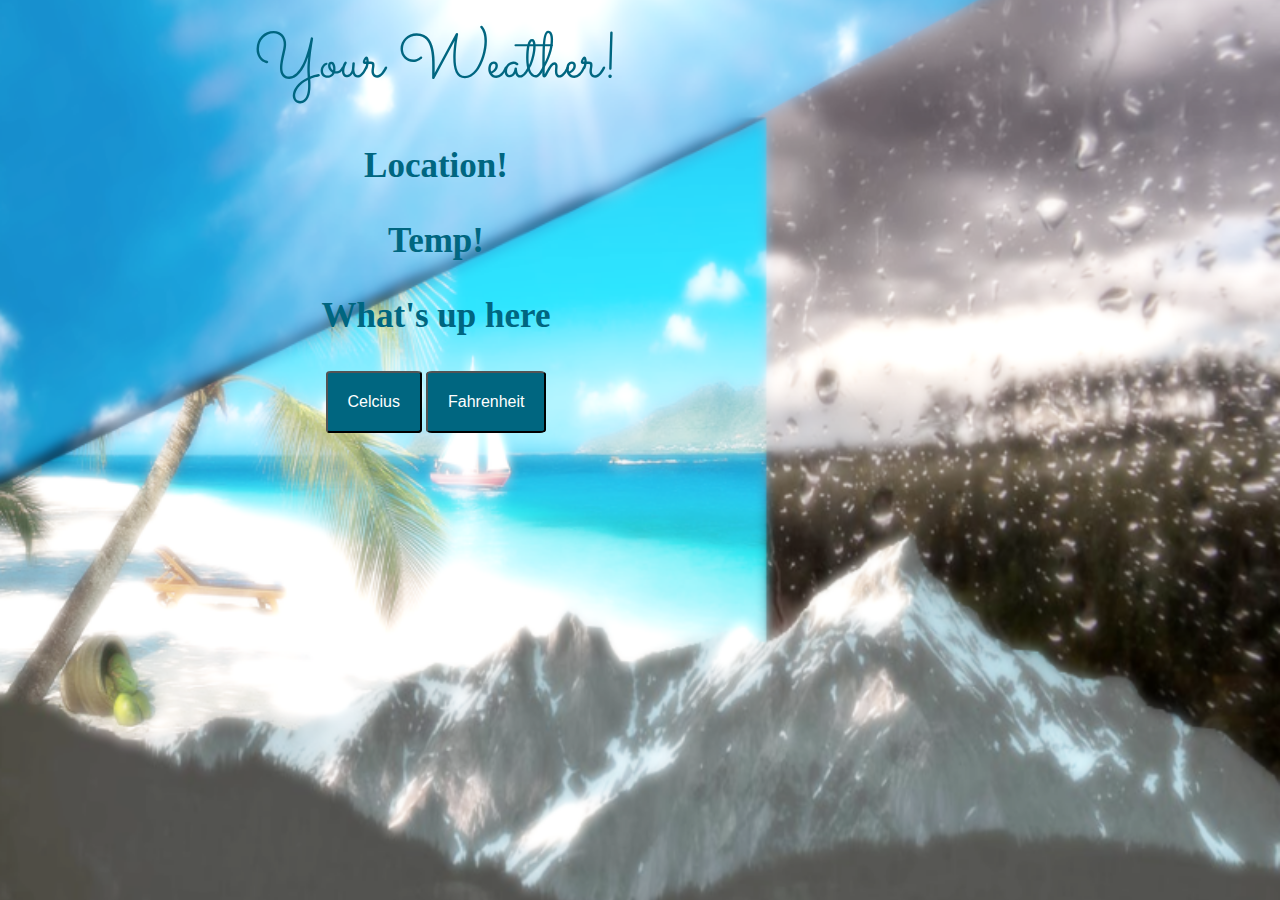
==== Local Weather/index.html @ 1cfebdd0 "Add files via upload" ====
<!DOCTYPE html>
<html lang="en" >

<head>
  <meta charset="UTF-8">
  <title>Local Weather App</title>
  
  
  
      <link rel="stylesheet" href="css/style.css">

  
</head>

<body>

   <!-- Import fonts from Google-->
<link href="https://fonts.googleapis.com/css?family=Sacramento " rel="stylesheet" type="text/css">

<div class="bgImage">
 <!-- Frame -->
<table id ="frame" style="width:65%">
  <tr>
  <td>
      
</tr>  
		   
        <tr>
        <td> 
        <div align="center">
		     
          <h id ="bannerTitle"> Your Weather!</h>
          <!-- Data -->
          <p>
          <h3 id="Location">Location!</h3>
          </p>
          <p>
          <h3 id="Temp">Temp!</h3>
          </p>
          <p>
          <h3 id="Goingon">What's up here</h3>
          </p>
          <!-- End data -->
          <button class="btn button1">Celcius</button>
          <button class="btn button2">Fahrenheit</button>
        </div>	
        </td>
        </tr>
</table>
 <!-- End Frame -->
</div>
  <script src='https://cdnjs.cloudflare.com/ajax/libs/jquery/3.3.1/jquery.min.js'></script>

  

    <script  src="js/index.js"></script>




</body>

</html>
---- Local Weather/css/style.css ----
/* Compose body*/
body, html {
    height: 100%;
    margin: 0;
}
/* Background look*/
.bgImage {
    background-image: url("https://robcm.github.io/Websites/Local Weather/res/WallPapper.png");
    height: 100%; 
    background-position: center;
    background-repeat: no-repeat;
    background-size: cover;
}
/* Banner text*/
h{
  font-size: 65px;
  font-family: Sacramento;
  color: #006680;
}
h3{
  font-size: 35px;
  color: #006680;
}
/* Buttons look*/
.btn {
    background-color: #006680; 
    color: white;
    padding: 20px;
    text-align: center;
    text-decoration: none;
    font-size: 16px;
    cursor: pointer;
}
.button1 {
  border-radius: 5%;
}
.button2 {
  border-radius: 5%;
}
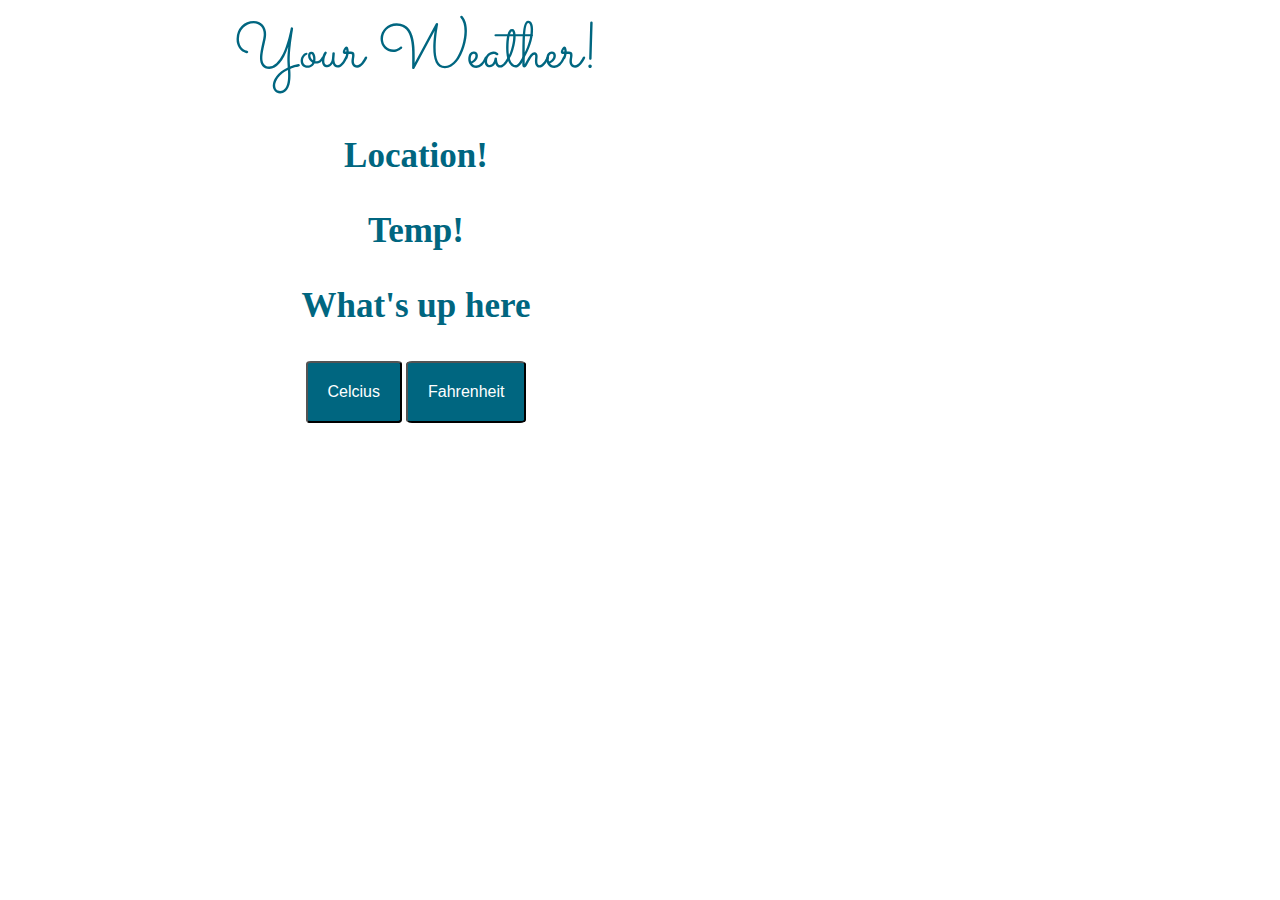
==== commit 24b50310: "Update index.html" ====
--- a/Local Weather/index.html
+++ b/Local Weather/index.html
@@ -17,37 +17,39 @@
    <!-- Import fonts from Google-->
 <link href="https://fonts.googleapis.com/css?family=Sacramento " rel="stylesheet" type="text/css">
 
-<div class="bgImage">
- <!-- Frame -->
-<table id ="frame" style="width:65%">
-  <tr>
-  <td>
-      
-</tr>  
-		   
-        <tr>
-        <td> 
-        <div align="center">
-		     
-          <h id ="bannerTitle"> Your Weather!</h>
-          <!-- Data -->
-          <p>
-          <h3 id="Location">Location!</h3>
-          </p>
-          <p>
-          <h3 id="Temp">Temp!</h3>
-          </p>
-          <p>
-          <h3 id="Goingon">What's up here</h3>
-          </p>
-          <!-- End data -->
-          <button class="btn button1">Celcius</button>
-          <button class="btn button2">Fahrenheit</button>
-        </div>	
-        </td>
-        </tr>
-</table>
- <!-- End Frame -->
+<div class="main_div">
+		<div id="container_div">
+			 <!-- Frame -->
+			<table id ="frame" style="width:65%">
+			  <tr>
+			  <td>
+				  
+			</tr>  
+					   
+					<tr>
+					<td> 
+					<div align="center">
+						 
+					  <h id ="bannerTitle"> Your Weather!</h>
+					  <!-- Data -->
+					  <p>
+					  <h3 id="Location">Location!</h3>
+					  </p>
+					  <p>
+					  <h3 id="Temp">Temp!</h3>
+					  </p>
+					  <p>
+					  <h3 id="Goingon">What's up here</h3>
+					  </p>
+					  <!-- End data -->
+					  <button class="btn button1">Celcius</button>
+					  <button class="btn button2">Fahrenheit</button>
+					</div>	
+					</td>
+					</tr>
+			</table>
+			 <!-- End Frame -->
+		</div>
 </div>
   <script src='https://cdnjs.cloudflare.com/ajax/libs/jquery/3.3.1/jquery.min.js'></script>
 
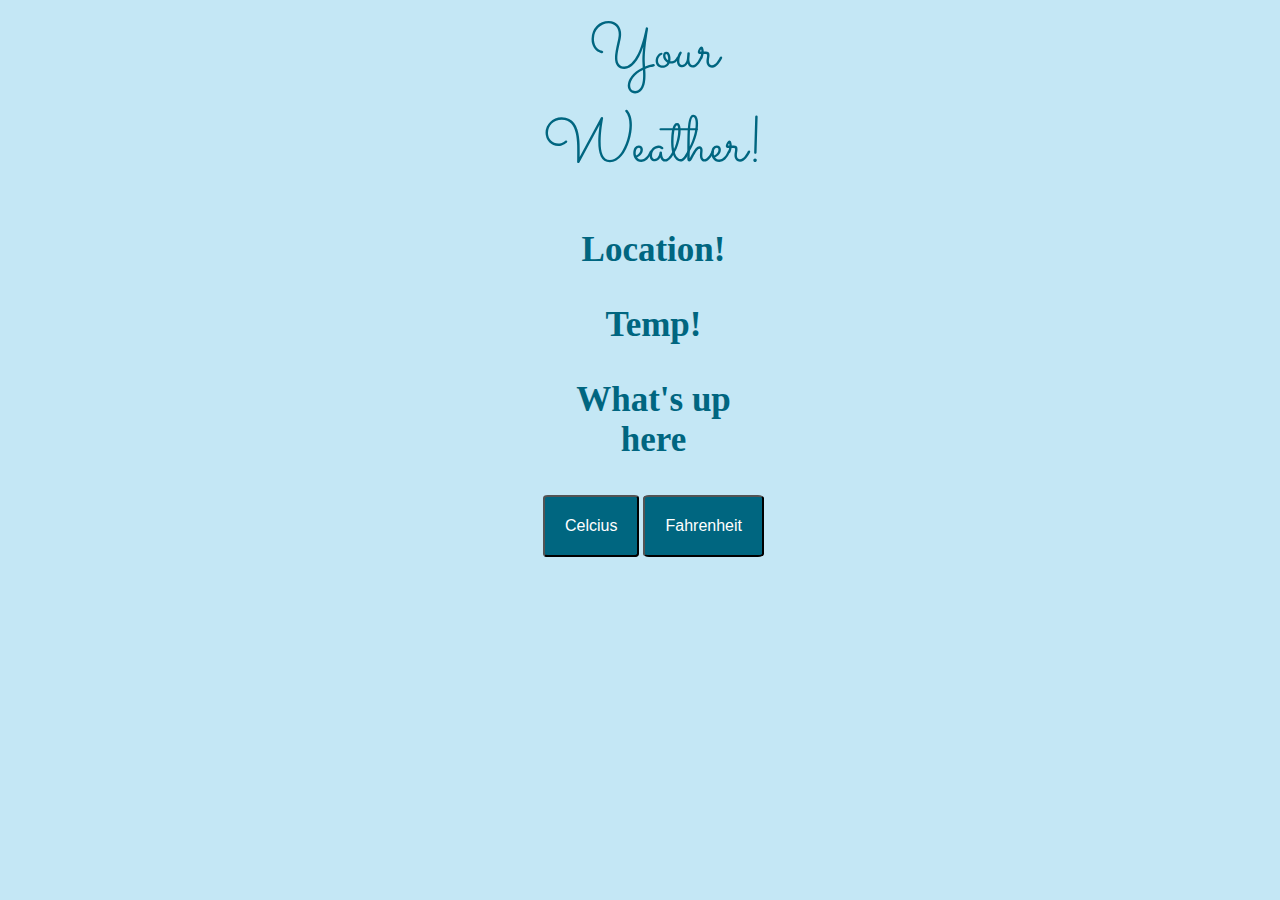
==== commit dd6ce5de: "Update index.html" ====
--- a/Local Weather/index.html
+++ b/Local Weather/index.html
@@ -4,12 +4,7 @@
 <head>
   <meta charset="UTF-8">
   <title>Local Weather App</title>
-  
-  
-  
-      <link rel="stylesheet" href="css/style.css">
-
-  
+    <link rel="stylesheet" href="css/style.css">
 </head>
 
 <body>
@@ -19,7 +14,8 @@
 
 <div class="main_div">
 		<div id="container_div">
-			 <!-- Frame -->
+			<center>
+			<!-- Frame -->
 			<table id ="frame" style="width:65%">
 			  <tr>
 			  <td>
@@ -49,17 +45,10 @@
 					</tr>
 			</table>
 			 <!-- End Frame -->
+			</center>
 		</div>
 </div>
-  <script src='https://cdnjs.cloudflare.com/ajax/libs/jquery/3.3.1/jquery.min.js'></script>
-
-  
-
-    <script  src="js/index.js"></script>
-
-
-
-
+	<script src='https://cdnjs.cloudflare.com/ajax/libs/jquery/3.3.1/jquery.min.js'></script>
+	<script  src="js/index.js"></script>
 </body>
-
 </html>
--- a/Local Weather/css/style.css
+++ b/Local Weather/css/style.css
@@ -3,13 +3,17 @@
     height: 100%;
     margin: 0;
 }
-/* Background look*/
-.bgImage {
-    background-image: url("https://robcm.github.io/Websites/Local Weather/res/WallPapper.png");
-    height: 100%; 
-    background-position: center;
-    background-repeat: no-repeat;
-    background-size: cover;
+/* Main container */
+.main_div {
+	width: 100%;
+	height: 100%;
+	background-color: #c4e7f5;	
+}
+/* Child container */
+#container_div {
+	margin: auto; 
+	width: 200px;
+	height: 200px;
 }
 /* Banner text*/
 h{
@@ -36,4 +40,4 @@
 }
 .button2 {
   border-radius: 5%;
-}+}
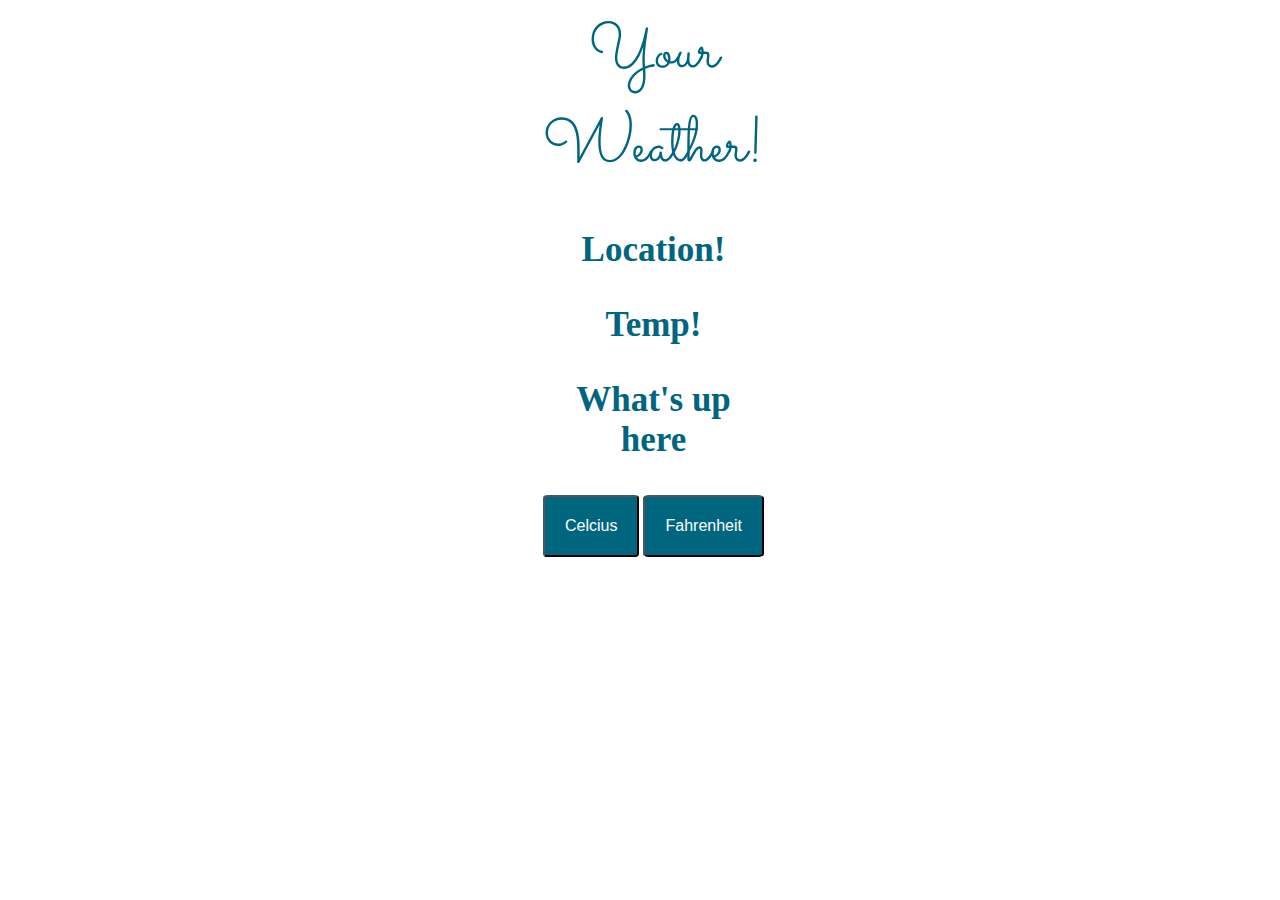
==== commit e7758385: "Update index.html" ====
--- a/Local Weather/index.html
+++ b/Local Weather/index.html
@@ -12,7 +12,6 @@
    <!-- Import fonts from Google-->
 <link href="https://fonts.googleapis.com/css?family=Sacramento " rel="stylesheet" type="text/css">
 
-<div class="main_div">
 		<div id="container_div">
 			<center>
 			<!-- Frame -->
@@ -47,7 +46,7 @@
 			 <!-- End Frame -->
 			</center>
 		</div>
-</div>
+
 	<script src='https://cdnjs.cloudflare.com/ajax/libs/jquery/3.3.1/jquery.min.js'></script>
 	<script  src="js/index.js"></script>
 </body>
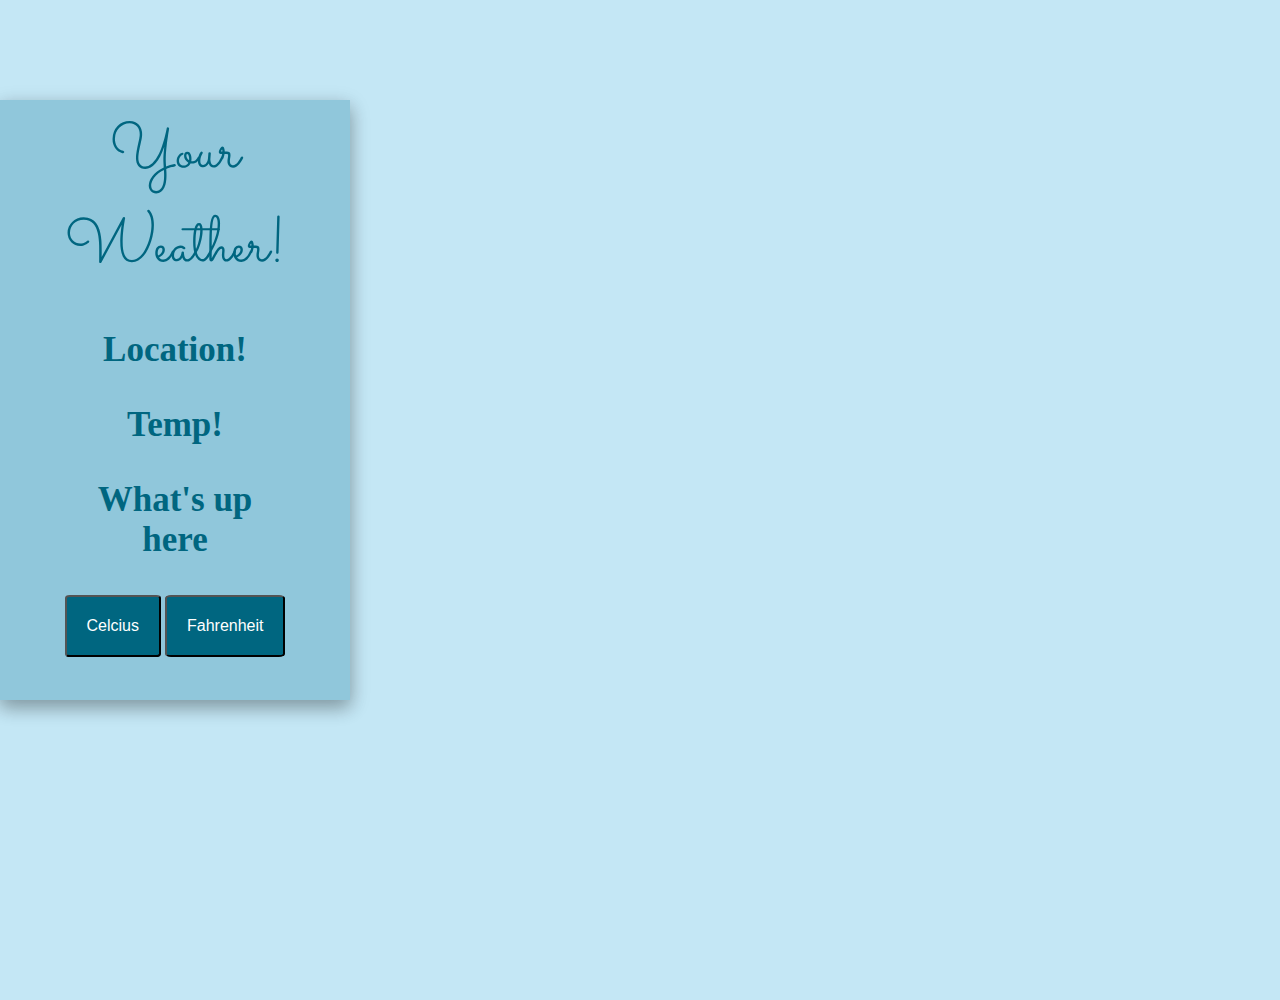
==== commit aab5ef9c: "Update index.html" ====
--- a/Local Weather/index.html
+++ b/Local Weather/index.html
@@ -14,36 +14,38 @@
 
 		<div id="container_div">
 			<center>
-			<!-- Frame -->
-			<table id ="frame" style="width:65%">
-			  <tr>
-			  <td>
-				  
-			</tr>  
-					   
-					<tr>
-					<td> 
-					<div align="center">
-						 
-					  <h id ="bannerTitle"> Your Weather!</h>
-					  <!-- Data -->
-					  <p>
-					  <h3 id="Location">Location!</h3>
-					  </p>
-					  <p>
-					  <h3 id="Temp">Temp!</h3>
-					  </p>
-					  <p>
-					  <h3 id="Goingon">What's up here</h3>
-					  </p>
-					  <!-- End data -->
-					  <button class="btn button1">Celcius</button>
-					  <button class="btn button2">Fahrenheit</button>
-					</div>	
-					</td>
-					</tr>
-			</table>
-			 <!-- End Frame -->
+				<div id="child_div">
+					<!-- Frame -->
+					<table id ="frame" style="width:65%">
+					  <tr>
+					  <td>
+						  
+					</tr>  
+							   
+							<tr>
+							<td> 
+							<div align="center">
+								 
+							  <h id ="bannerTitle"> Your Weather!</h>
+							  <!-- Data -->
+							  <p>
+							  <h3 id="Location">Location!</h3>
+							  </p>
+							  <p>
+							  <h3 id="Temp">Temp!</h3>
+							  </p>
+							  <p>
+							  <h3 id="Goingon">What's up here</h3>
+							  </p>
+							  <!-- End data -->
+							  <button class="btn button1">Celcius</button>
+							  <button class="btn button2">Fahrenheit</button>
+							</div>	
+							</td>
+							</tr>
+					</table>
+					 <!-- End Frame -->
+				</div>
 			</center>
 		</div>
 
--- a/Local Weather/css/style.css
+++ b/Local Weather/css/style.css
@@ -2,28 +2,28 @@
 body, html {
     height: 100%;
     margin: 0;
-}
-/* Main container */
-.main_div {
-	width: 100%;
-	height: 100%;
 	background-color: #c4e7f5;	
 }
 /* Child container */
 #container_div {
-	margin: auto; 
-	width: 200px;
-	height: 200px;
+    margin-top: 100px;	
+	width: 350px;
+	height: 600px;
+	background-color: #90c7db;
+	/* Make container as a circle shape */
+	
+	/* Object shadow */
+	box-shadow: 0 8px 16px 0 rgba(0,0,0,0.2), 0 6px 20px 0 rgba(0,0,0,0.19);
 }
 /* Banner text*/
 h{
-  font-size: 65px;
-  font-family: Sacramento;
-  color: #006680;
+    font-size: 65px;
+    font-family: Sacramento;
+    color: #006680;
 }
 h3{
-  font-size: 35px;
-  color: #006680;
+    font-size: 35px;
+    color: #006680;
 }
 /* Buttons look*/
 .btn {
@@ -36,8 +36,8 @@
     cursor: pointer;
 }
 .button1 {
-  border-radius: 5%;
+    border-radius: 5%;
 }
 .button2 {
-  border-radius: 5%;
+    border-radius: 5%;
 }
